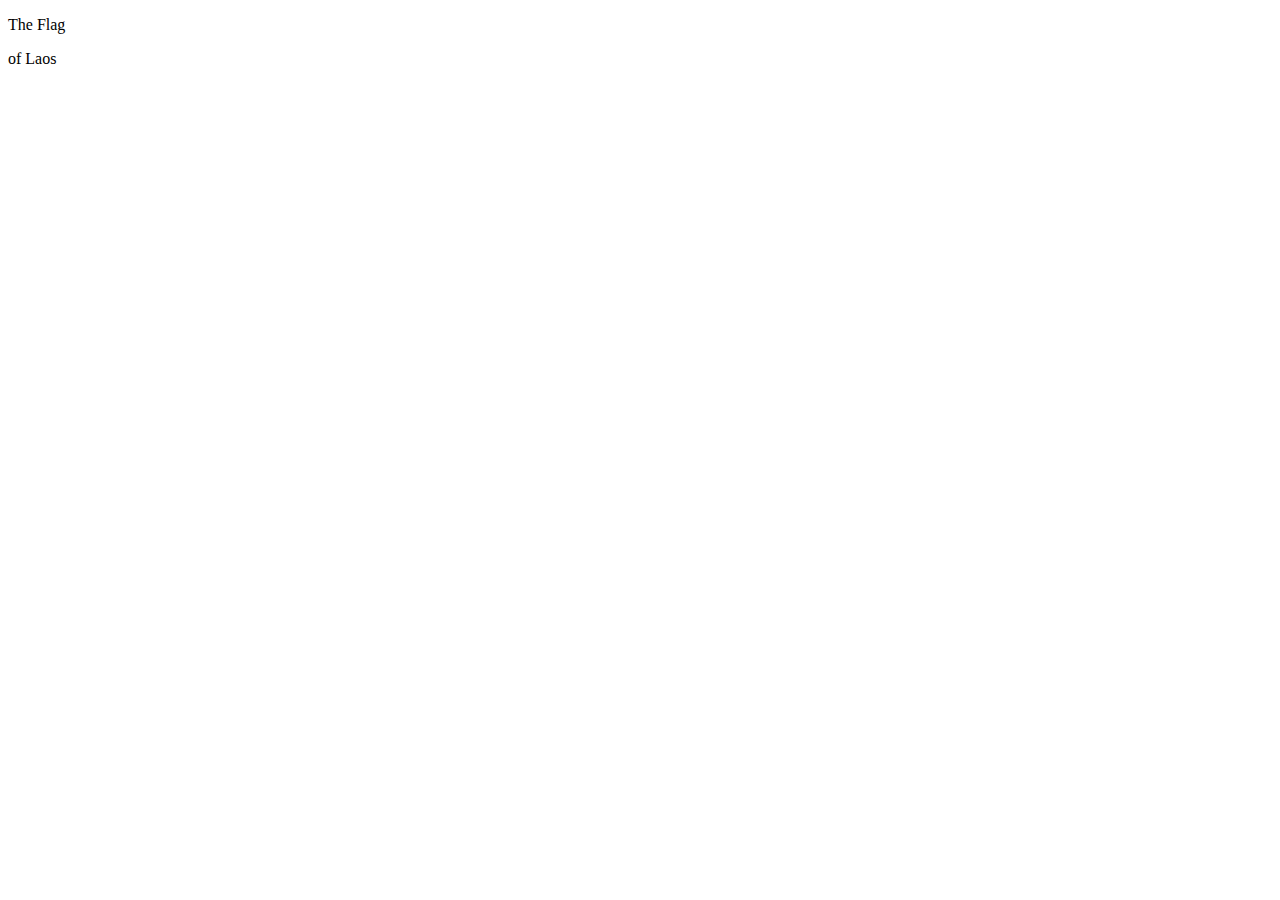
==== CSS Flag Project/index.html @ 3fad3f21 "commit" ====
<!DOCTYPE html>
<html lang="en">

<head>
  <meta charset="UTF-8">
  <title>CSS Flag Project</title>
  <style>
    /* Write your CSS Code here */
    
  </style>
</head>

<!-- 
  IMPORTANT! Do not change any HTML
Don't add any classes/ids/elements 
Use what you know about combining selectors 
and CSS specificity instead.
Hint 1: The flag is 900px by 600px and the circle is 200px by 200px.
Hint 2: You can use CSS inspection to get the colors from
https://appbrewery.github.io/flag-of-laos/
-->

<body>
  <div class="flag">
    <p>The Flag</p>
    <div>
      <div>
        <p>of Laos</p>
      </div>
    </div>
  </div>
</body>

</html>
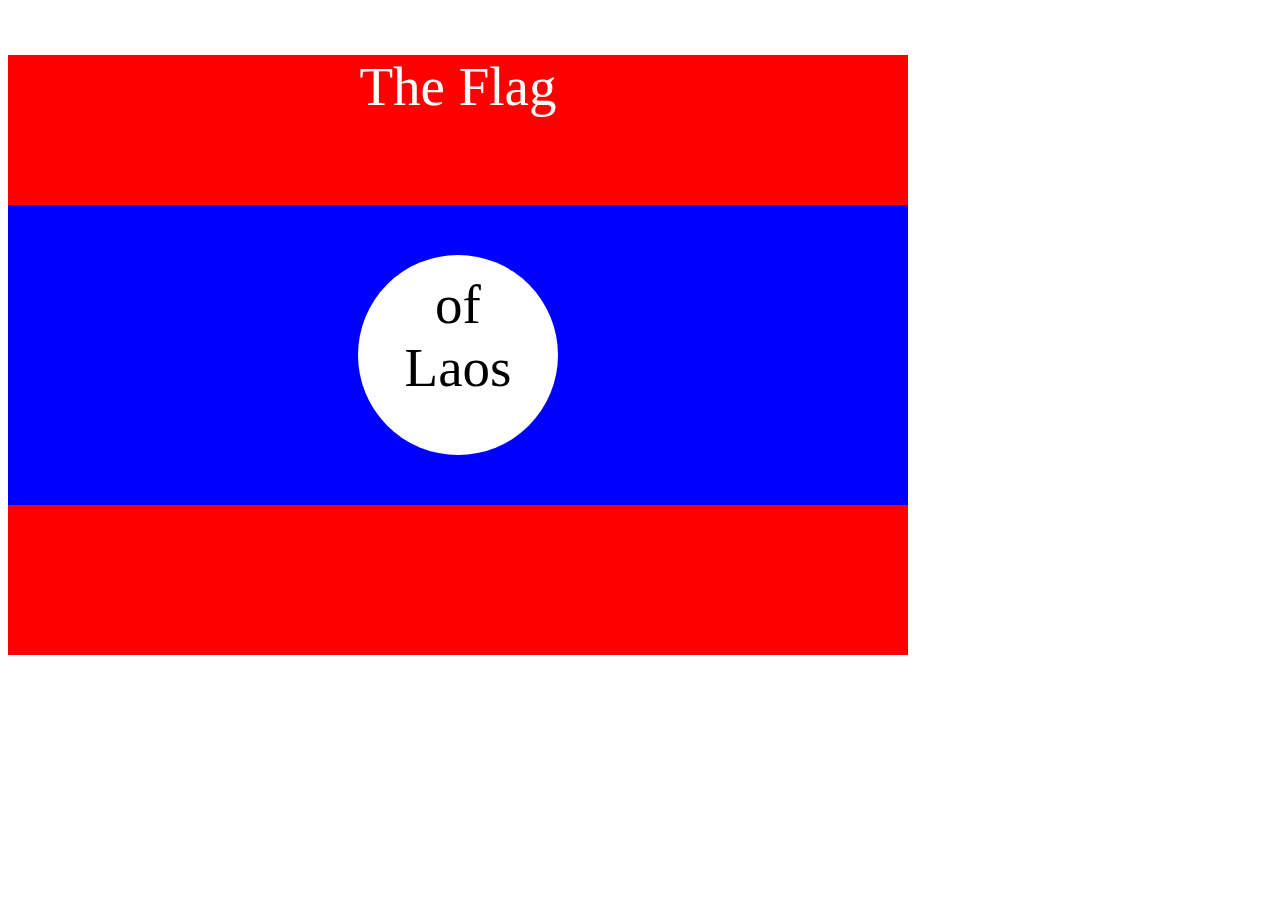
==== commit 24ecf987: "commit" ====
--- a/CSS Flag Project/index.html
+++ b/CSS Flag Project/index.html
@@ -5,7 +5,42 @@
   <meta charset="UTF-8">
   <title>CSS Flag Project</title>
   <style>
-    /* Write your CSS Code here */
+    .flag {
+      background-color: red;
+      width: 900px;
+      height: 600px;
+      position: relative;
+    }
+    .flag > div {
+      width: 100%;
+      height: 300px;
+      background-color: blue;
+      position: absolute;
+      top: 150px;
+    }
+    .flag > div > div {
+      width: 200px;
+      height: 200px;
+      background-color: white;
+      border-radius: 100%;
+      position: relative;
+      top: 50px;
+      left: 350px;
+    }
+    p {
+      text-align: center;
+      font-family:'Times New Roman', Times, serif;
+      font-size: 55px;
+      color: white;
+      position: relative;
+    }
+    div > div > div > p {
+      position: absolute;
+      left: 40px;
+      right: 40px;
+      bottom: 0.8px;
+      color: black;
+    }
     
   </style>
 </head>
